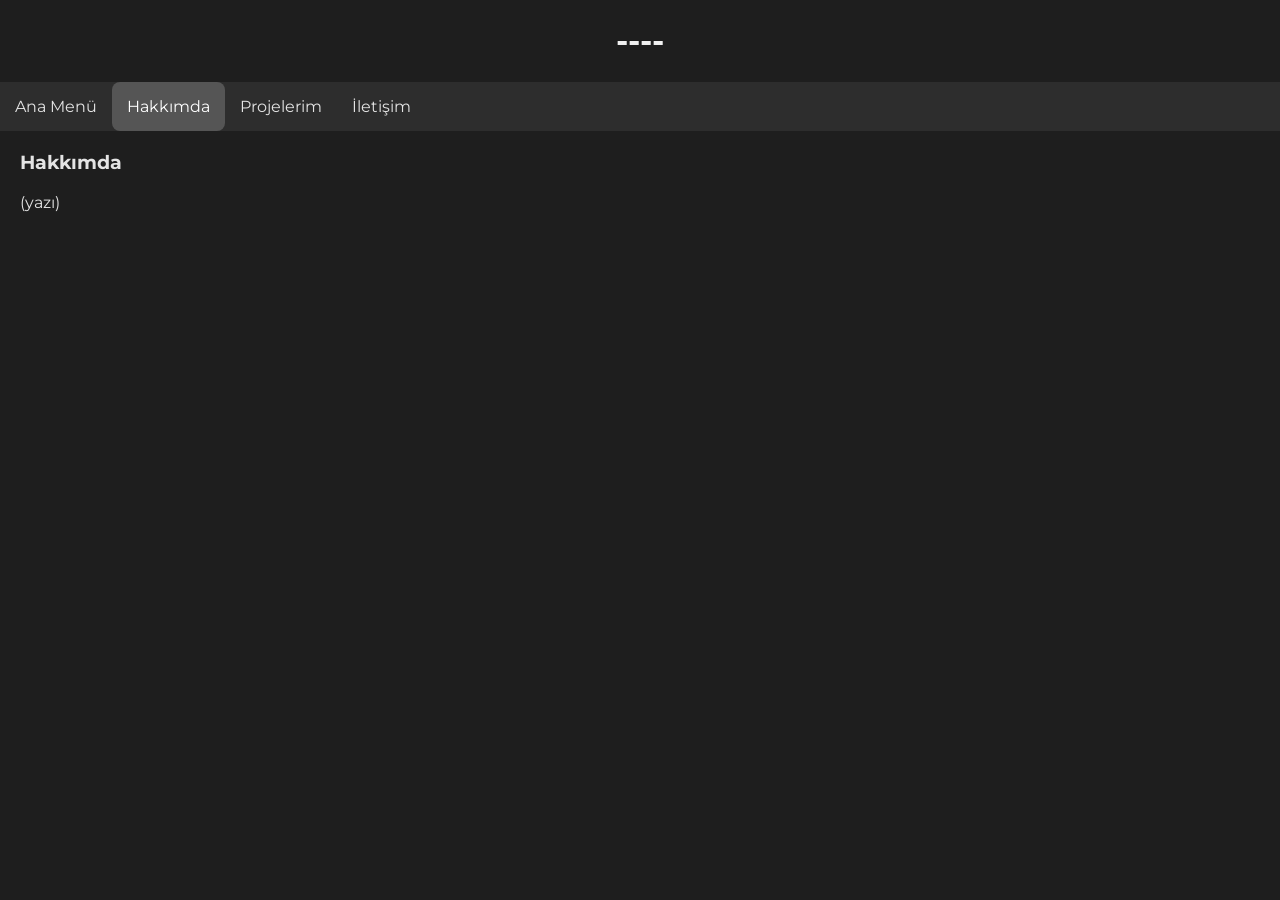
==== about.html @ 3355ad23 "Add files via upload" ====
<!DOCTYPE html>
<html>
    <head>
        <title>ilk sitem</title>
        <meta charset="UTF-8">
        <link rel="stylesheet" href="style.css">
        <link rel="preconnect" href="https://fonts.googleapis.com">
        <link rel="preconnect" href="https://fonts.gstatic.com" crossorigin>
        <link href="https://fonts.googleapis.com/css2?family=Montserrat:ital,wght@0,100..900;1,100..900&display=swap" rel="stylesheet">
    </head>

    <body>
        <h1>----</h1>

        <nav class="navbar">
            <ul> 
                <li><a href="index.html">Ana Menü</a></li>
                <li><a href="about.html" class="active">Hakkımda</a></li>
                <li><a href="projects.html">Projelerim</a></li>
                <li><a href="contact.html">İletişim</a></li>
            </ul>
        </nav>

        <main>
            <h3 class="animate">Hakkımda</h3>
            <p class="animate">(yazı)</p>
        </main>
    </body>
       
</html>
---- style.css ----
@font-face {
    font-family: "Montserrat";
    src: url("./font.ttf") format("truetype");
    font-weight: 100 900;
    font-style: normal;
}

body {
    margin: 0;
    font-family: "Montserrat", sans-serif;
    background-color: #1e1e1e;
    color: #e4e4e4;
}

main {
    margin: 20px;
}

h1 {
    text-align: center;
    color: #f1f1f1;
}

/* Navbar */
.navbar ul {
    list-style-type: none;
    background-color: #2d2d2d;
    padding: 0;
    margin: 0;
    overflow: hidden;
}

.navbar a {
    color: #e4e4e4;
    text-decoration: none;
    padding: 15px;
    display: block;
    text-align: center;

    border-radius: 8px;

    transition:
        background-color 0.25s ease,
        color 0.25s ease,
        transform 0.2s ease;
}

.navbar a:hover {
    background-color: #404040;
    color: #ffffff;
    transform: translateY(-2px);
}

.navbar li {
    float: left;
}

.navbar a.active {
    background-color: #555555;
    color: #ffffff;
}
.animate {
    opacity: 0;
    transform: translateY(20px);
    animation: fadeUp 0.8s ease forwards;
}

@keyframes fadeUp {
    from {
        opacity: 0;
        transform: translateY(20px);
    }

    to {
        opacity: 1;
        transform: translateY(0);
    }
}
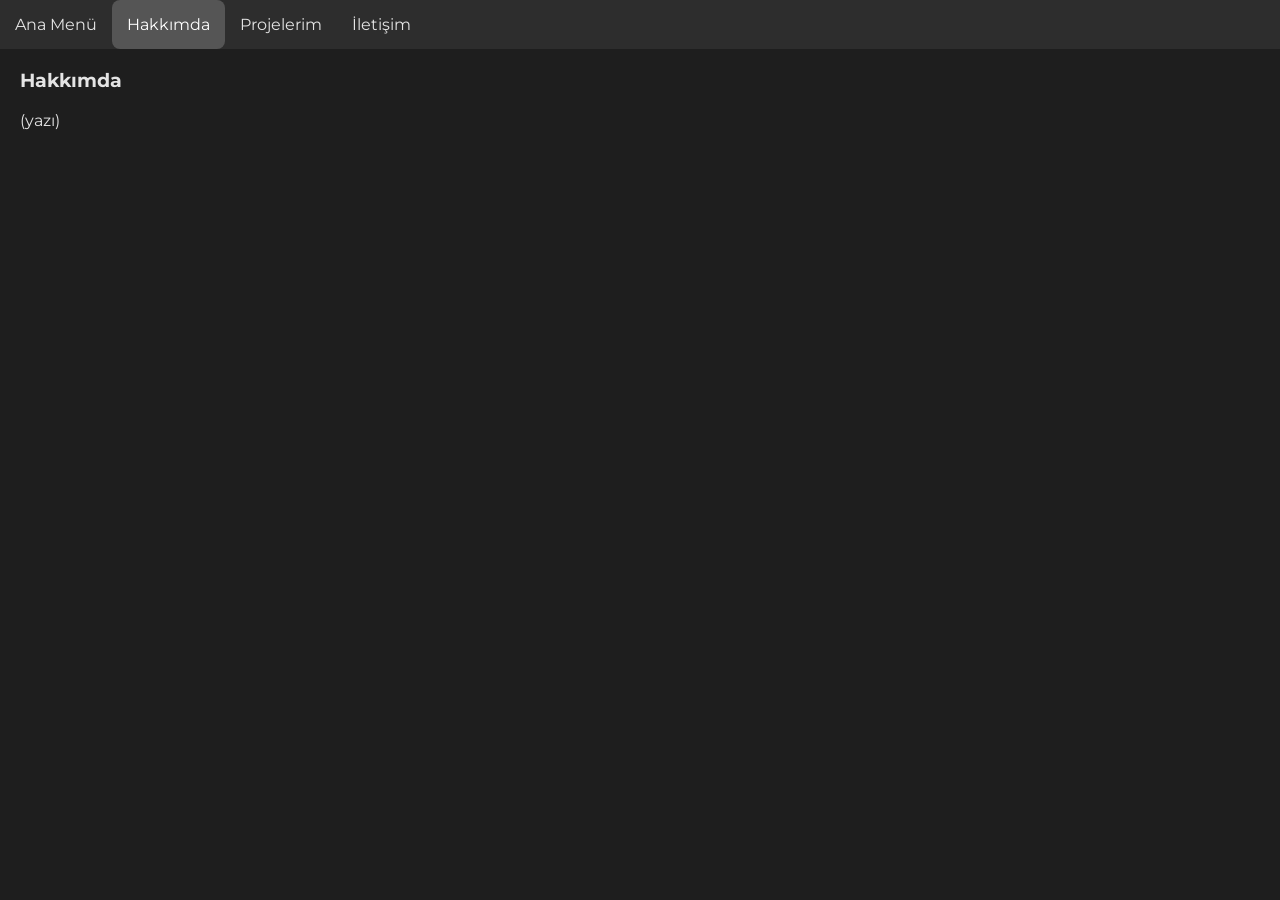
==== commit f91a7018: "Add files via upload" ====
--- a/about.html
+++ b/about.html
@@ -10,7 +10,7 @@
     </head>
 
     <body>
-        <h1>----</h1>
+        
 
         <nav class="navbar">
             <ul> 
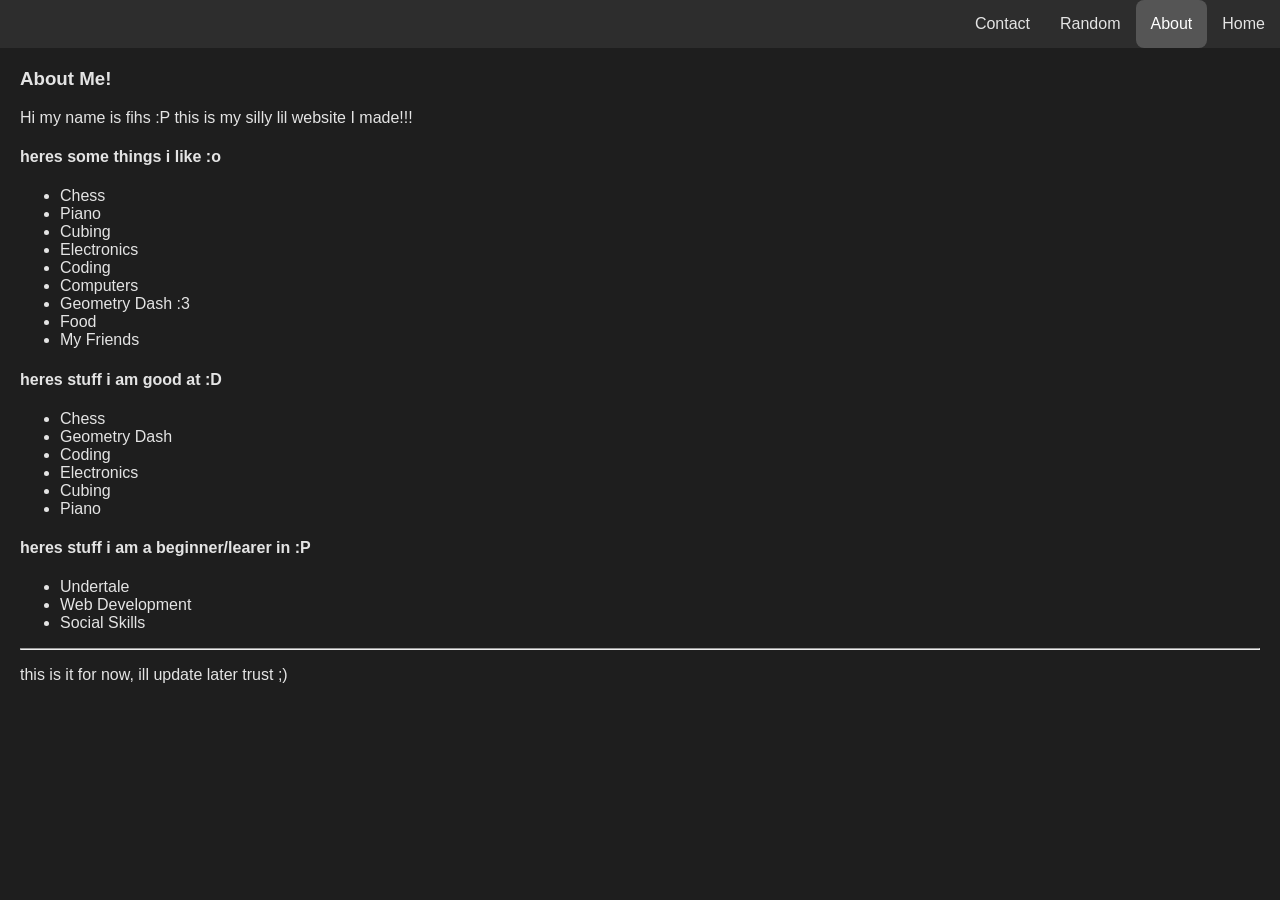
==== commit 190b0793: "Actual damn text instead of placeholders" ====
--- a/about.html
+++ b/about.html
@@ -1,12 +1,9 @@
 <!DOCTYPE html>
 <html>
     <head>
-        <title>ilk sitem</title>
+        <title>My Website</title>
         <meta charset="UTF-8">
         <link rel="stylesheet" href="style.css">
-        <link rel="preconnect" href="https://fonts.googleapis.com">
-        <link rel="preconnect" href="https://fonts.gstatic.com" crossorigin>
-        <link href="https://fonts.googleapis.com/css2?family=Montserrat:ital,wght@0,100..900;1,100..900&display=swap" rel="stylesheet">
     </head>
 
     <body>
@@ -14,16 +11,45 @@
 
         <nav class="navbar">
             <ul> 
-                <li><a href="index.html">Ana Menü</a></li>
-                <li><a href="about.html" class="active">Hakkımda</a></li>
-                <li><a href="projects.html">Projelerim</a></li>
-                <li><a href="contact.html">İletişim</a></li>
+                <li><a href="index.html">Home</a></li>
+                <li><a href="about.html" class="active">About</a></li>
+                <li><a href="projects.html">Random</a></li>
+                <li><a href="contact.html">Contact</a></li>
             </ul>
         </nav>
 
         <main>
-            <h3 class="animate">Hakkımda</h3>
-            <p class="animate">(yazı)</p>
+            <h3 class="animate">About Me!</h3>
+            <p class="animate">Hi my name is fihs :P this is my silly lil website I made!!! </p>
+            <h4 class="animate">heres some things i like :o</h4>
+            <ul class="animate">
+                <li>Chess</li>
+                <li>Piano</li>
+                <li>Cubing</li>
+                <li>Electronics</li>
+                <li>Coding</li>
+                <li>Computers</li>
+                <li>Geometry Dash :3</li>
+                <li>Food</li>
+                <li>My Friends</li>
+            </ul>
+            <h4 class="animate">heres stuff i am good at :D</h4>
+            <ul class="animate">
+                <li>Chess</li>
+                <li>Geometry Dash</li>
+                <li>Coding</li>
+                <li>Electronics</li>
+                <li>Cubing</li>
+                <li>Piano</li>
+            </ul>
+            <h4 class="animate">heres stuff i am a beginner/learer in :P</h4>
+            <ul class="animate">
+                <li>Undertale</li>
+                <li>Web Development</li>
+                <li>Social Skills</li>
+            </ul>
+        <hr>
+        <p>this is it for now, ill update later trust ;)</p>
         </main>
     </body>
        
--- a/style.css
+++ b/style.css
@@ -52,7 +52,7 @@
 }
 
 .navbar li {
-    float: left;
+    float: right;
 }
 
 .navbar a.active {
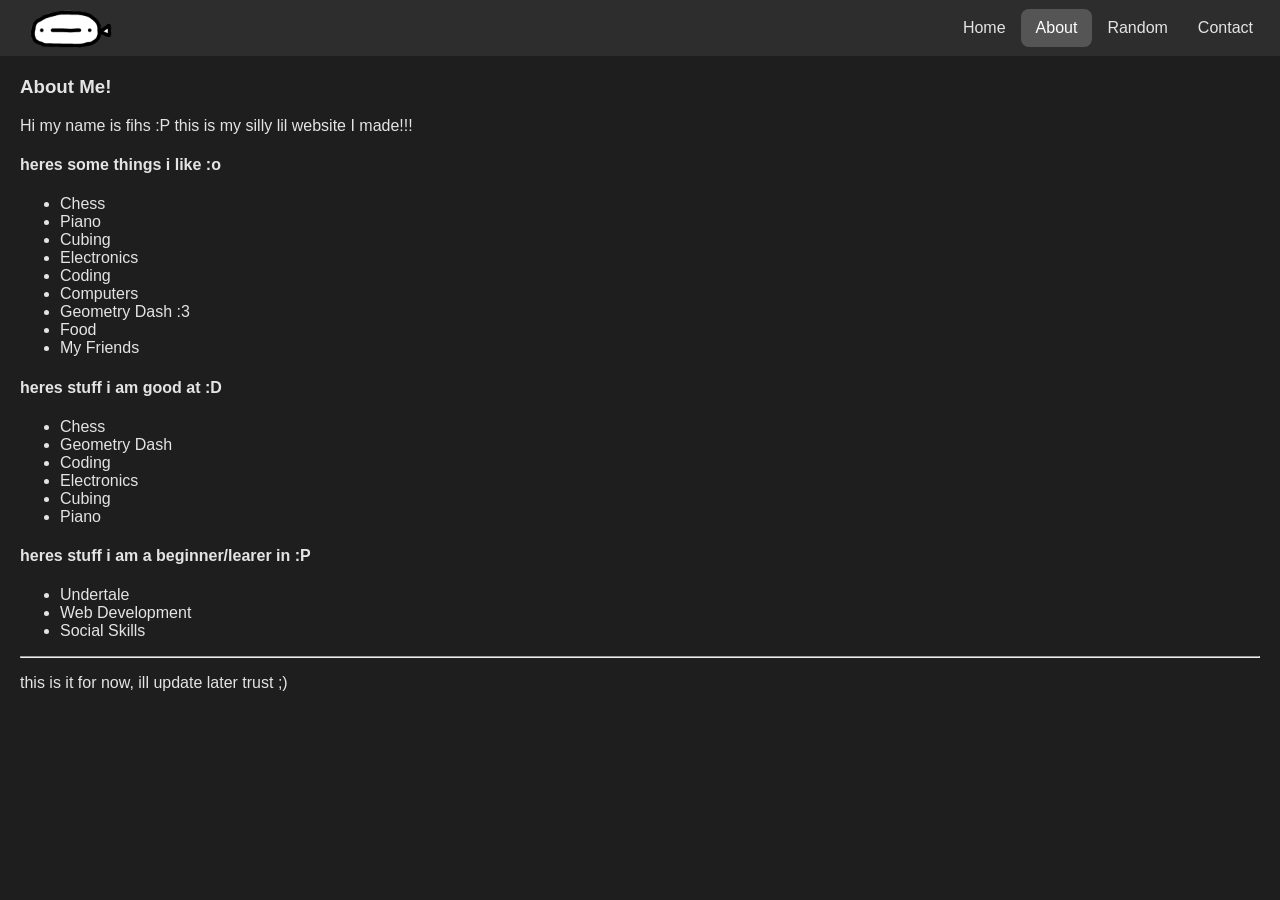
==== commit 8f7c70fe: "images :o" ====
--- a/about.html
+++ b/about.html
@@ -11,6 +11,7 @@
 
         <nav class="navbar">
             <ul> 
+                <li class="logo"><a href="index.html"><img src="image.png" alt="Logo" class="nav-logo"></a></li>
                 <li><a href="index.html">Home</a></li>
                 <li><a href="about.html" class="active">About</a></li>
                 <li><a href="projects.html">Random</a></li>
--- a/style.css
+++ b/style.css
@@ -25,15 +25,18 @@
 .navbar ul {
     list-style-type: none;
     background-color: #2d2d2d;
-    padding: 0;
+    padding: 0 12px;
     margin: 0;
+    display: flex;
+    align-items: center;
+    height: 56px;
     overflow: hidden;
 }
 
 .navbar a {
     color: #e4e4e4;
     text-decoration: none;
-    padding: 15px;
+    padding: 10px 15px;
     display: block;
     text-align: center;
 
@@ -52,7 +55,22 @@
 }
 
 .navbar li {
-    float: right;
+    float: none;
+    list-style: none;
+}
+
+.navbar li.logo {
+    margin-right: auto;
+    display: flex;
+    align-items: center;
+    
+}
+
+.nav-logo {
+    max-height: 64px;
+    height: auto;
+    display: block;
+    
 }
 
 .navbar a.active {
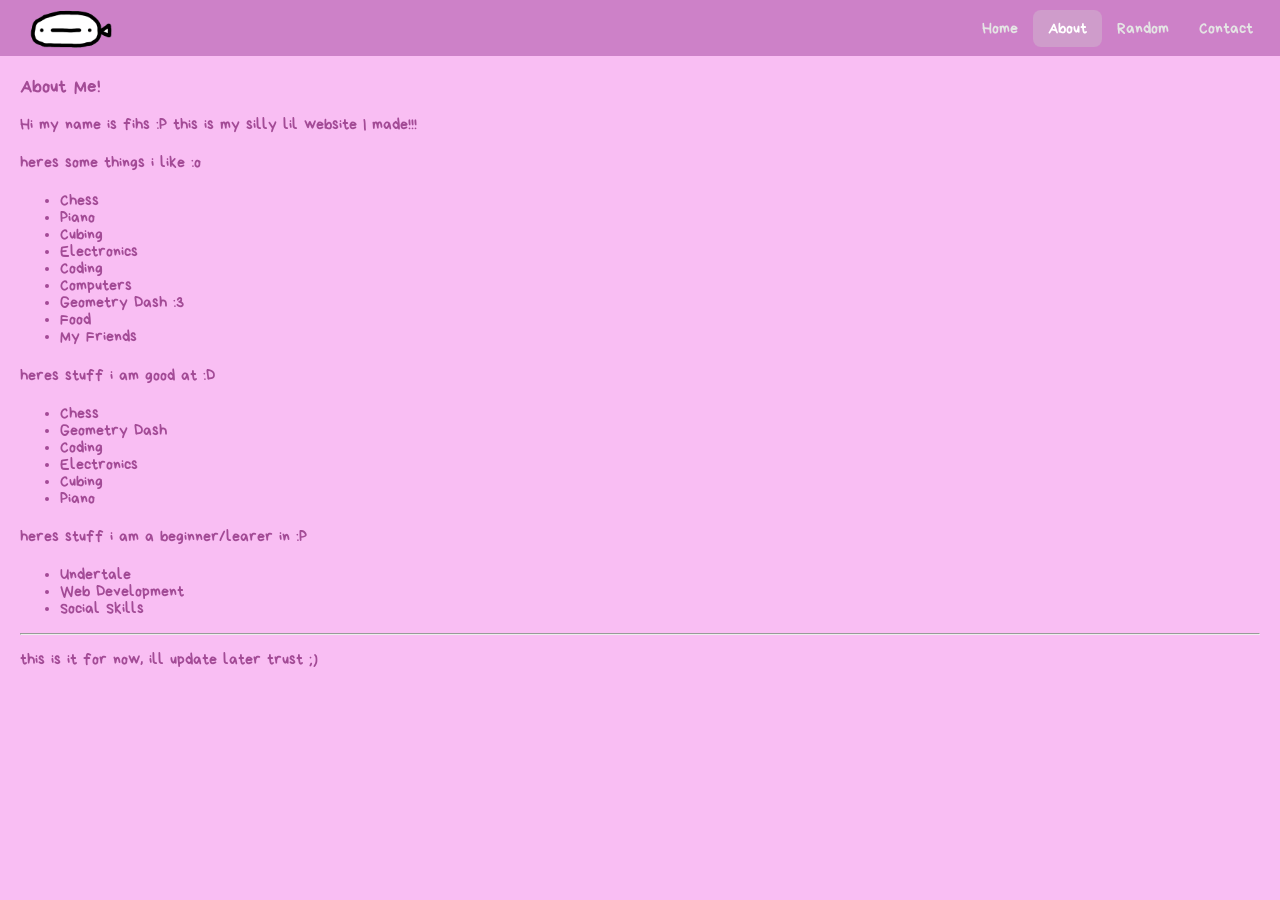
==== commit 8c229267: "mobile supportttt" ====
--- a/about.html
+++ b/about.html
@@ -4,6 +4,7 @@
         <title>My Website</title>
         <meta charset="UTF-8">
         <link rel="stylesheet" href="style.css">
+        <meta name="viewport" content="width=device-width, initial-scale=1.0">
     </head>
 
     <body>
--- a/style.css
+++ b/style.css
@@ -8,8 +8,8 @@
 body {
     margin: 0;
     font-family: "Montserrat", sans-serif;
-    background-color: #1e1e1e;
-    color: #e4e4e4;
+    background-color: #f9bef3;
+    color: #a34b96;
 }
 
 main {
@@ -24,7 +24,7 @@
 /* Navbar */
 .navbar ul {
     list-style-type: none;
-    background-color: #2d2d2d;
+    background-color: #cd81c8;
     padding: 0 12px;
     margin: 0;
     display: flex;
@@ -49,9 +49,16 @@
 }
 
 .navbar a:hover {
-    background-color: #404040;
+    background-color: #ab62a6;
     color: #ffffff;
     transform: translateY(-2px);
+}
+
+#min {
+    width: 50px;
+}
+#max {
+    width: 50px;
 }
 
 .navbar li {
@@ -74,7 +81,7 @@
 }
 
 .navbar a.active {
-    background-color: #555555;
+    background-color: #cf9ccb;
     color: #ffffff;
 }
 .animate {
@@ -93,4 +100,49 @@
         opacity: 1;
         transform: translateY(0);
     }
+}
+@media (max-width: 768px) {
+
+    main {
+        margin: 12px;
+    }
+
+    h1 {
+        font-size: 28px;
+    }
+
+    
+    .navbar ul {
+        height: auto;
+        min-height: 56px;
+        padding: 6px 8px;
+        flex-wrap: wrap;
+    }
+
+    .navbar a {
+        padding: 9px 10px;
+        font-size: 14px;
+    }
+
+   
+    .navbar li.logo {
+        width: 100%;
+        margin-right: 0;
+        justify-content: center;
+    }
+
+    .nav-logo {
+        max-height: 50px;
+    }
+
+    
+    img {
+        max-width: 100%;
+        height: auto;
+    }
+
+   
+    body {
+        overflow-x: hidden;
+    }
 }
